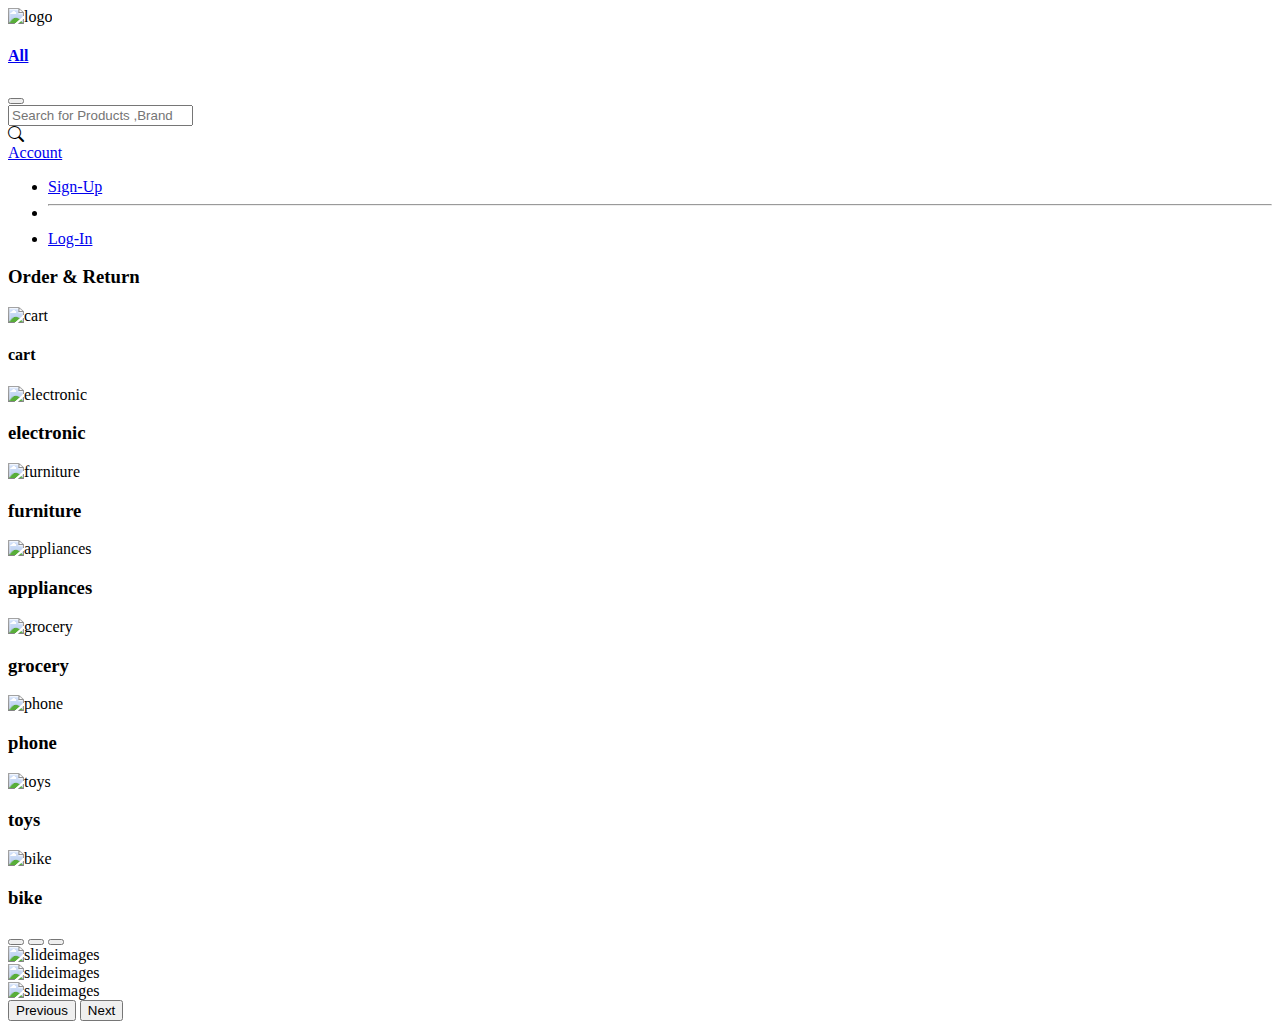
==== index.html @ b6f20efe "Add files via upload" ====
<!DOCTYPE html>
<html lang="en">

<head>
    <meta charset="UTF-8">
    <meta name="viewport" content="width=device-width, initial-scale=1.0">
    <title>An Ecommerce Website </title>
    <link href="https://cdn.jsdelivr.net/npm/bootstrap@5.3.2/dist/css/bootstrap.min.css" rel="stylesheet"
        integrity="sha384-T3c6CoIi6uLrA9TneNEoa7RxnatzjcDSCmG1MXxSR1GAsXEV/Dwwykc2MPK8M2HN" crossorigin="anonymous">
    <link rel="stylesheet" href="https://cdn.jsdelivr.net/npm/bootstrap-icons@1.11.1/font/bootstrap-icons.css">
    <link rel="stylesheet" href="style.css">

</head>

<body>
    <div id="page1">

        <div id="nav" >

            <div id="logo" class="nav-ele">
                <img src="ekart.webp" alt="logo">
            </div>
            <div class="sidebar">
                <a class="btn " data-bs-toggle="offcanvas" href="#offcanvasExample" role="button"
                    aria-controls="offcanvasExample">
                   <h4>All</h4>
                </a>
                <div class="offcanvas offcanvas-start" tabindex="-1" id="offcanvasExample"
                    aria-labelledby="offcanvasExampleLabel">
                    <div class="offcanvas-header">

                        <button type="button" class="btn-close" data-bs-dismiss="offcanvas" aria-label="Close"></button>
                    </div>

                </div>
            </div>
           
            <div class="search">
                <form class="d-flex nav-ele" role="search">
                    <input class="form-control me-2" type="search" placeholder="Search for Products ,Brand and More "
                        aria-label="Search">
                    <div class="icon"><i class="bi bi-search"></i></div>
                </form>
            </div>
            <div class="account nav-ele">
                <li class="nav-item dropdown">
                    <a class="nav-link dropdown-toggle" href="#" role="button" data-bs-toggle="dropdown"
                        aria-expanded="false">
                        Account
                    </a>
                    <ul class="dropdown-menu">
                        <li><a class="dropdown-item" href="./sign-up/sign.html">Sign-Up</a></li>
                        <li>
                            <hr class="dropdown-divider">
                        </li>
                        <li><a class="dropdown-item" href="./log-in/log.html">Log-In</a></li>
                    </ul>
                </li>

            </div>
            <div id="return" class="nav-ele">
                <h3>Order & Return </h3>
            </div>
            <div id="cart" class="nav-ele">
                <!-- <i class="bi bi-cart4"></i> -->
                <img src="./images/cart.svg" alt="cart">
                <h4>cart</h4>
            </div>

        </div>
        <div id="category">
            <div class="element" id="box1">
                <img src="./images/electronic.webp" alt="electronic">
                <h3>electronic</h3>
            </div>
            <div class="element">
                <img src="./images/furniture.webp" alt="furniture">
                <h3>furniture</h3>
            </div>
            <div class="element">
                <img src="./images/appliances.webp" alt="appliances">
                <h3>appliances</h3>
            </div>
            <div class="element"><img src="./images/grocery.webp" alt="grocery">
                <h3>grocery</h3>
            </div>
            <div class="element"><img src="./images/phone.webp" alt="phone">
                <h3>phone</h3>
            </div>
            <div class="element"><img src="./images/toys.webp" alt="toys">
                <h3>toys</h3>
            </div>
            <div class="element"><img src="./images/bike.webp" alt="bike">
                <h3>bike</h3>
            </div>
        </div>
        <div id="slidshow">
            <div id="carouselExampleDark" class="carousel carousel-dark slide">
                <div class="carousel-indicators">
                    <button type="button" data-bs-target="#carouselExampleDark" data-bs-slide-to="0" class="active"
                        aria-current="true" aria-label="Slide 1"></button>
                    <button type="button" data-bs-target="#carouselExampleDark" data-bs-slide-to="1"
                        aria-label="Slide 2"></button>
                    <button type="button" data-bs-target="#carouselExampleDark" data-bs-slide-to="2"
                        aria-label="Slide 3"></button>
                </div>
                <div class="carousel-inner">
                    <div class="carousel-item active" data-bs-interval="10000">
                        <img src="./images/slide_img_01.jpg" class="d-inline w-100" alt="slideimages">

                    </div>
                    <div class="carousel-item" data-bs-interval="2000">
                        <img src="./images/slide_img_02.jpg" class="d-block w-100" alt="slideimages">

                    </div>
                    <div class="carousel-item">
                        <img src="./images/slide_img_03.jpg" class="d-block w-100" alt="slideimages">

                    </div>
                </div>
                <button class="carousel-control-prev" type="button" data-bs-target="#carouselExampleDark"
                    data-bs-slide="prev">
                    <span class="carousel-control-prev-icon" aria-hidden="true"></span>
                    <span class="visually-hidden">Previous</span>
                </button>
                <button class="carousel-control-next" type="button" data-bs-target="#carouselExampleDark"
                    data-bs-slide="next">
                    <span class="carousel-control-next-icon" aria-hidden="true"></span>
                    <span class="visually-hidden">Next</span>
                </button>
            </div>
        </div>
        <div id="page2">
            <div id="electronic">

            </div>
        </div>
        <footer>
            
        </footer>



        <script src="https://cdn.jsdelivr.net/npm/bootstrap@5.3.2/dist/js/bootstrap.bundle.min.js"
            integrity="sha384-C6RzsynM9kWDrMNeT87bh95OGNyZPhcTNXj1NW7RuBCsyN/o0jlpcV8Qyq46cDfL"
            crossorigin="anonymous"></script>
        <script src="script.js"></script>
</body>

</html>
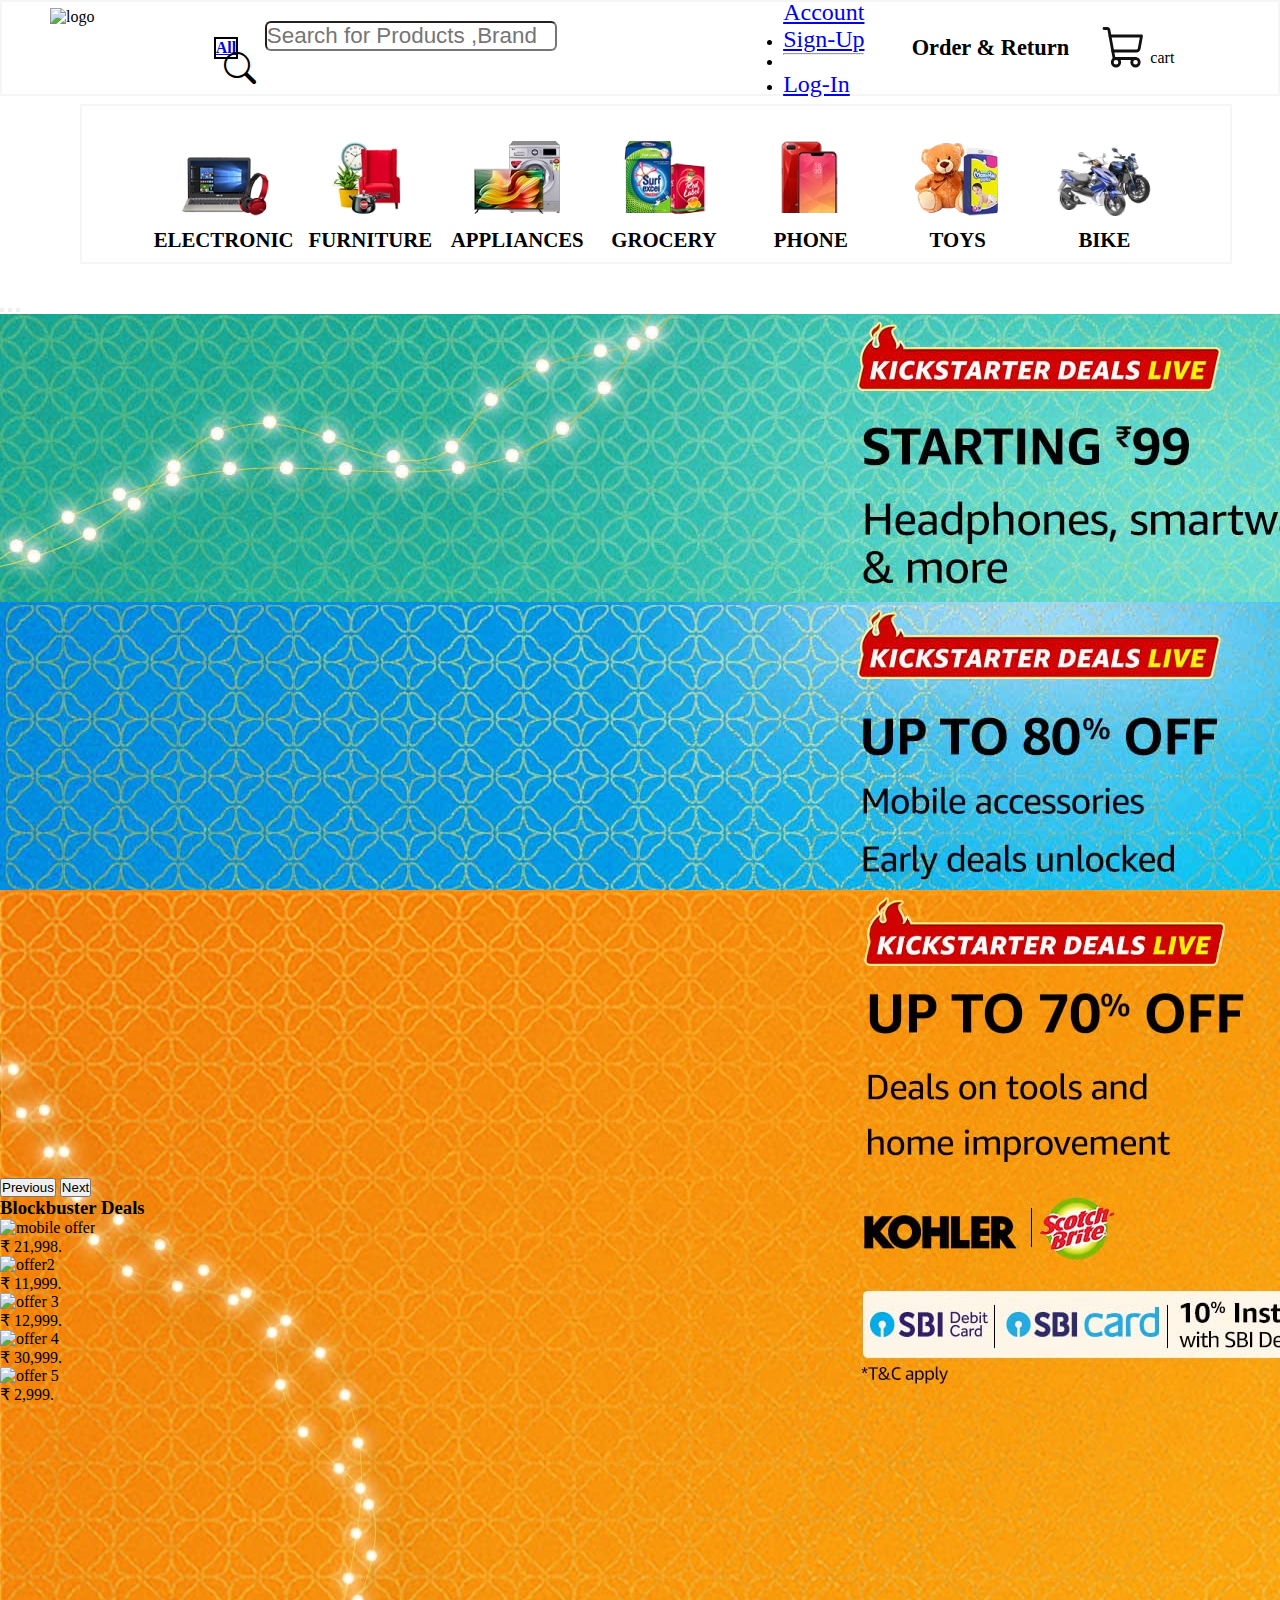
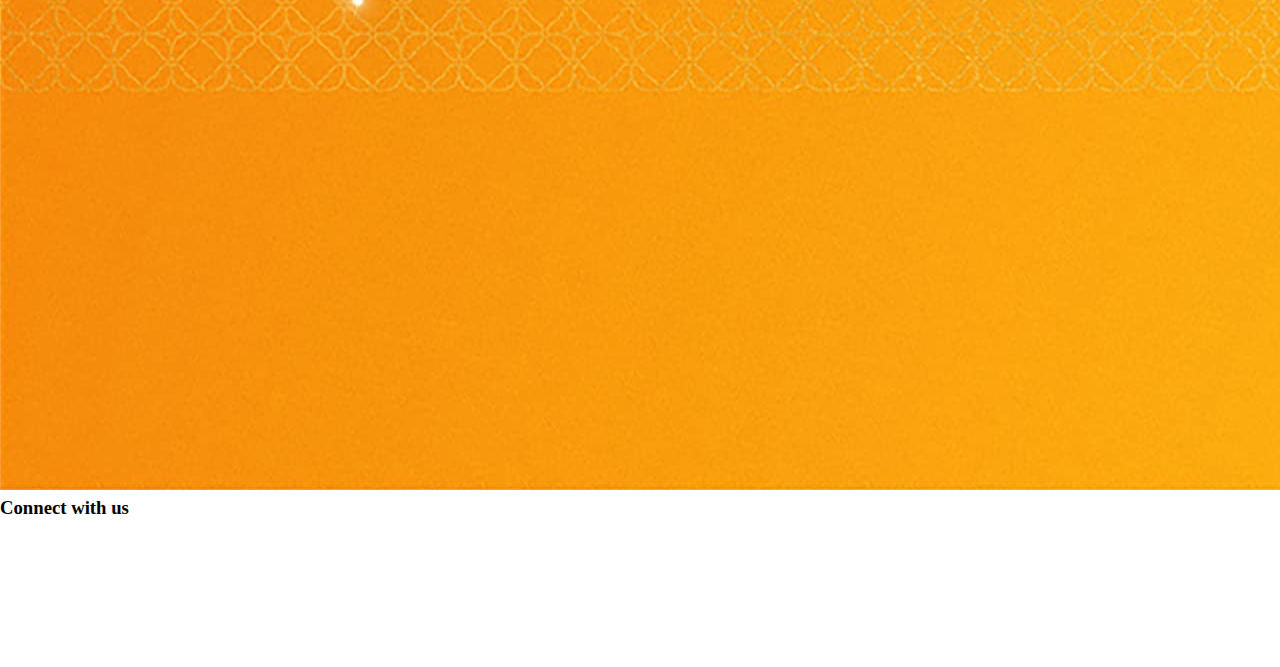
==== commit 54e689fb: "Update index.html" ====
--- a/index.html
+++ b/index.html
@@ -15,7 +15,7 @@
 <body>
     <div id="page1">
 
-        <div id="nav" >
+        <div id="nav">
 
             <div id="logo" class="nav-ele">
                 <img src="ekart.webp" alt="logo">
@@ -23,7 +23,7 @@
             <div class="sidebar">
                 <a class="btn " data-bs-toggle="offcanvas" href="#offcanvasExample" role="button"
                     aria-controls="offcanvasExample">
-                   <h4>All</h4>
+                    <h4>All</h4>
                 </a>
                 <div class="offcanvas offcanvas-start" tabindex="-1" id="offcanvasExample"
                     aria-labelledby="offcanvasExampleLabel">
@@ -34,7 +34,7 @@
 
                 </div>
             </div>
-           
+
             <div class="search">
                 <form class="d-flex nav-ele" role="search">
                     <input class="form-control me-2" type="search" placeholder="Search for Products ,Brand and More "
@@ -131,12 +131,78 @@
             </div>
         </div>
         <div id="page2">
-            <div id="electronic">
-
+            <div id="discount">
+                <div id="heading-d">
+                    <h3>Blockbuster Deals</h3>
+                </div>
+                <div id="mainco">
+                    <div class="offer .img-fluid"><img src="./images/offer_image_01.jpg" alt="mobile offer">
+                       <div id="img-bottom">
+                        <!-- <div class="sub-heading">
+                            <p>Deal of the Day </p>
+                        </div> -->
+                        <div id="price">
+                            <span class="a-price-symbol">₹</span>
+                            <span class="a-price-whole">21,998<span class="a-price-decimal">.</span></span>
+                        </div>
+                       </div>
+                    </div>
+                    <div class="offer"><img src="./images/offer_image_02.jpg" alt="offer2">
+                        <div id="img-bottom">
+                            <!-- <div class="sub-heading">
+                                <p>Deal of the Day </p>
+                            </div> -->
+                            <div id="price">
+                                <span class="a-price-symbol">₹</span>
+                                <span class="a-price-whole">11,999<span class="a-price-decimal">.</span></span>
+                            </div>
+                           </div>
+                    </div>
+                    <div class="offer"><img src="./images/offer_image_03.jpg" alt="offer 3">
+                    
+                    
+                        <div id="img-bottom">
+                            <!-- <div class="sub-heading">
+                                <p>Deal of the Day </p>
+                            </div> -->
+                            <div id="price">
+                                <span class="a-price-symbol">₹</span>
+                                <span class="a-price-whole">12,999<span class="a-price-decimal">.</span></span>
+                            </div>
+                           </div></div>
+                    <div class="offer"><img src="./images/offer_image_04.jpg" alt="offer 4">
+                        <div id="img-bottom">
+                            <!-- <div class="sub-heading">
+                                <p>Deal of the Day </p>
+                            </div> -->
+                            <div id="price">
+                                <span class="a-price-symbol">₹</span>
+                                <span class="a-price-whole">30,999<span class="a-price-decimal">.</span></span>
+                            </div>
+                           </div>
+                    </div>
+                    <div class="offer"><img src="./images/offer_image_05.jpg" alt="offer 5">
+                        <div id="img-bottom">
+                            <!-- <div class="sub-heading">
+                                <p>Deal of the Day </p>
+                            </div> -->
+                            <div id="price">
+                                <span class="a-price-symbol">₹</span>
+                                <span class="a-price-whole">2,999<span class="a-price-decimal">.</span></span>
+                            </div>
+                           </div>
+                    </div>
+                </div>
             </div>
         </div>
         <footer>
-            
+            <div id="connect">
+                <h3>Connect with us  </h3>
+                <div id="facebook" class="icon"><a href="https://www.facebook.com/" target="_blank"><i class="bi bi-facebook"></i></a>  <a href="https://www.facebook.com/" target="_blank"><h3>Facebook</h3></a></div>
+                <div id="instagram" class="icon">  <a href="https://www.instagram.com/" target="_blank"><i class="bi bi-instagram"></i></a> <a href="https://www.instagram.com/" target="_blank"><h3>instagram</h3></a></div>
+                <div id="linkedin" class="icon"> <a href="https://in.linkedin.com/" target="_blank"><i class="bi bi-linkedin"></i></a> <a href="https://in.linkedin.com/" target="_blank"><h3>LinkedIn</h3></a></a></div>
+                <div id="github" class="icon">  <a href="https://github.com/" target="_blank"><i class="bi bi-github"></i></a> <a href="https://github.com/" target="_blank"><h3>GitHub</h3></a></div>
+            </div>
         </footer>
 
 
@@ -147,4 +213,4 @@
         <script src="script.js"></script>
 </body>
 
-</html>+</html>
--- a/style.css
+++ b/style.css
@@ -0,0 +1,230 @@
+*
+{
+    margin: 0;
+    padding: 0;
+    box-sizing: border-box;
+  
+}
+html,body{
+    height: 100%;
+    width: 100%;
+    background-color: white;
+
+}
+#page1{
+    height: 100%;
+    width: 100%;
+    background-color:white;
+   
+}
+#nav{
+    height: 6rem;
+    width: 100vw;
+    border: 2px solid 
+    #f5f5f5;
+    /* position: fixed; */
+    /* border: 2px solid white; */
+    display: flex;
+    justify-content: space-between;
+    /* background-color: #A1D1FF; */
+    /* position: fixed; */
+}
+
+#logo{
+    position: relative;
+    left: 3rem;
+    display: flex;
+    justify-content: center;
+    align-items: center;
+    
+}
+#logo img{
+    height: 5rem;
+    width: 10rem;
+}
+#logo img:hover{
+    border: 1px solid black;
+    border-radius: 4px;
+    cursor: pointer;
+}
+.bi-amazon{
+    font-size: 3.5rem;
+    padding: 4px;
+   
+}
+#all{
+    height: 50%;
+    width: 5%;
+    position: relative;
+    margin-top: 1.3rem;
+    /* border: 2px solid blue; */
+    background-color:  #e3e6e6;
+    color: white;
+    left: 3.8%;
+    display: flex;
+    justify-content: center;
+    align-items: center;
+    border-radius: 8px 0 0 8px;
+}
+.dropdown button:hover{
+    color: black;
+}
+
+.search{
+    position: relative;
+    margin-top: 1rem;
+    width: 39%;
+    right: 2rem;
+    padding: 3px;
+    height: 10%;
+    border-radius: 0px 8px 8px 0;
+}
+.account{
+    position: relative;
+    right: 4rem;
+    list-style: none;
+    display: flex;justify-content: center;
+    align-items: center;
+    padding: 4px;
+}
+.account li a{
+    font-size: 1.5rem;
+    /* text-transform: uppercase; */
+    font-weight: 500;
+}
+.account li ul li a:hover{
+    text-decoration: underline;
+}
+#return{
+    display: flex;
+    justify-content: center;
+    align-items: center;
+    position: relative;
+    right: 6%;
+    padding: 4px;
+    cursor: pointer;
+}
+#return h3{
+    font-size: 1.4rem;
+    /* text-transform: uppercase; */
+}
+#cart{
+    width: 90px;
+    display: flex;
+    justify-content: center;
+    align-items: center;
+    position: relative;
+    right: 8%;
+    width: 6%;
+    cursor: pointer;
+    justify-content: space-evenly;
+    /* border: 2px solid black; */
+}
+#cart img{
+
+    height: 6rem;
+    width: 3rem;
+
+}
+#cart h4{
+    position: relative;
+    top: 0.6rem;
+    font-weight: 500;
+}
+#cart:hover{
+    border: 2px solid black;
+}
+.d-flex input{
+    border-radius: 6px;
+    font-size: 1.4rem;
+}
+.d-flex button{
+    color: black;
+    font-size: 1.4rem;
+    margin: 0 1rem;
+}
+
+
+.icon{
+    
+    position: relative;
+    right: 10%;
+    /* border: 2px solid black; */
+    width: 10%;
+    border-radius: 8px;
+    display: flex;
+    justify-content: center;
+    align-items: center;
+    /* background-color: white; */
+    
+   
+}
+.icon i{
+    font-size: 2rem;
+    cursor: pointer;
+}
+
+#logo:hover{
+    border: 2px solid  rgb(255, 255, 255);
+}
+#return:hover{
+    border: 2px solid black;
+}
+#return h3:hover{
+    font-size: 1.5rem;
+}
+
+#category
+{
+    height: 10rem;
+    width: 90%;
+    border: 2px solid  #f5f5f5;
+    position: relative;
+    /* top: 0.5rem; */
+    left: 5rem;
+    margin-top: 0.5rem;
+    display: flex;
+    gap: 1rem;
+    justify-content: center;
+    align-items: center;
+    background-color: #fff;
+    
+}
+.element{
+    height: 80%;
+    width:10%;
+    /* border: 2px solid magenta; */
+    margin: 1rem 0 0 1rem;
+    display: flex;
+    flex-direction: column;
+    align-items: center;
+    justify-content: center;
+    cursor: pointer;
+}
+.element h3{
+    text-transform: uppercase;
+    font-size: 1.3rem;
+}
+#carouselExampleDark{
+    margin-top: 2rem;
+}
+.carousel-item{
+    height: 18rem;
+}
+.sidebar{
+    display: flex;
+    justify-content: center;
+    align-items: center;
+}
+.sidebar a{
+    border: 2px solid black;
+}
+.sidebar  a img{
+    height: 2rem;
+    
+}
+#page2{
+    height: 100vh;
+    width: 100vw;
+    background-color: white;
+}